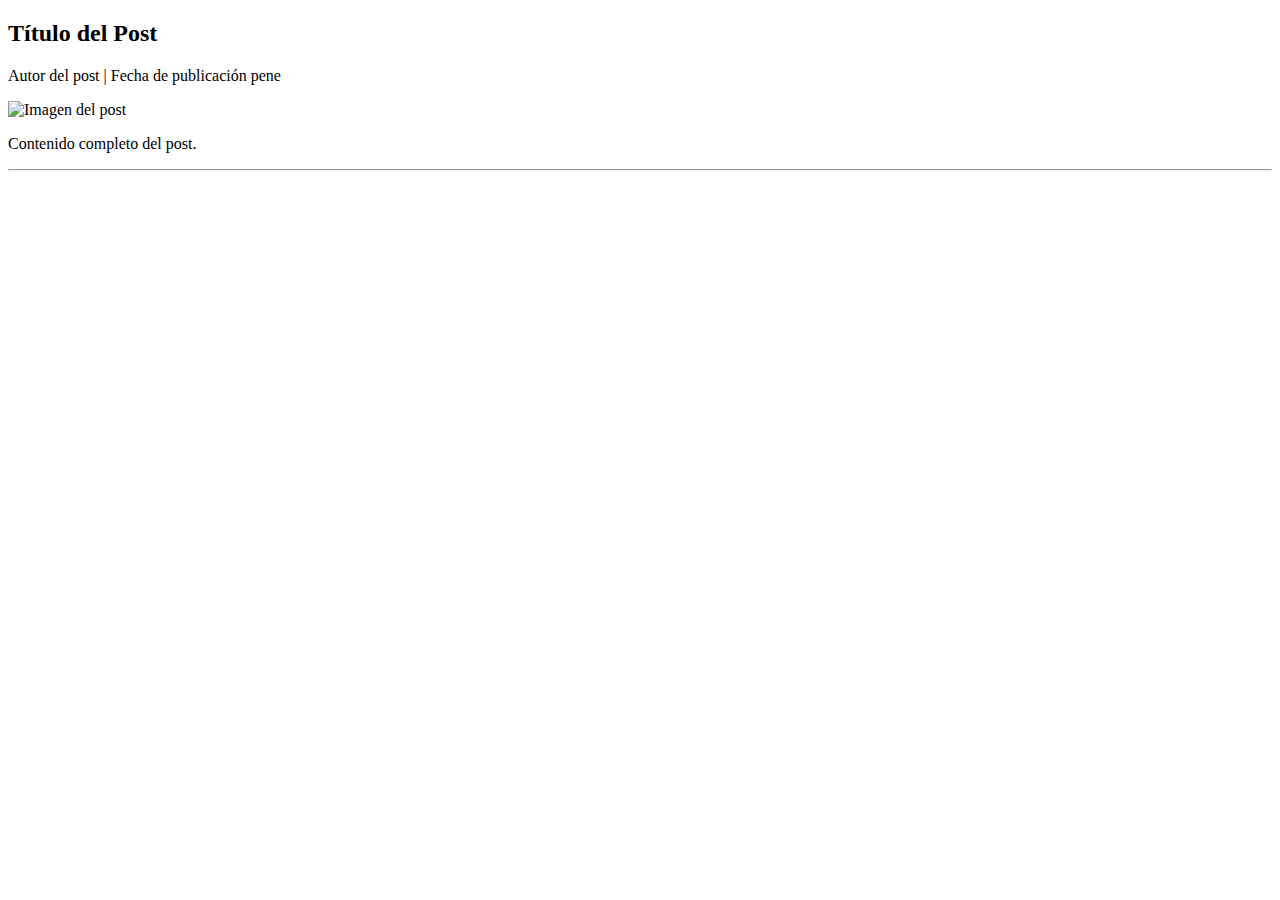
==== post.html @ d3a302c6 "Fallas y fallas" ====
<!DOCTYPE html>
<html lang="es">
<head>
    <meta charset="UTF-8">
    <meta name="viewport" content="width=device-width, initial-scale=1.0">
    <title>Título del Post - ecoLife</title>
    <!-- Enlace al archivo CSS de Bootstrap -->
    <link href="css/bootstrap.min.css" rel="stylesheet">
    <!-- Enlace al archivo CSS personalizado -->
    <link href="css/style.css" rel="stylesheet">
</head>
<body>
<!-- Navbar (reutiliza el mismo navbar del index.html) -->
<nav class="navbar navbar-expand-lg navbar-light bg-light">
    <!-- Contenido del navbar -->
</nav>

<!-- Contenido del post -->
<div class="container mt-4">
    <div class="row">
        <div class="col-md-8">
            <h2>Título del Post</h2>
            <p>Autor del post | Fecha de publicación pene</p>
            <img src="img/post-image.jpg" class="img-fluid" alt="Imagen del post">
            <p>Contenido completo del post.</p>
            <hr>
            <!-- Agrega sección de comentarios si es necesario -->
        </div>
    </div>
</div>

<!-- Scripts al final del body para mejorar rendimiento -->
<script src="js/bootstrap.min.js"></script>
<script src="js/script.js"></script>
</body>
</html>
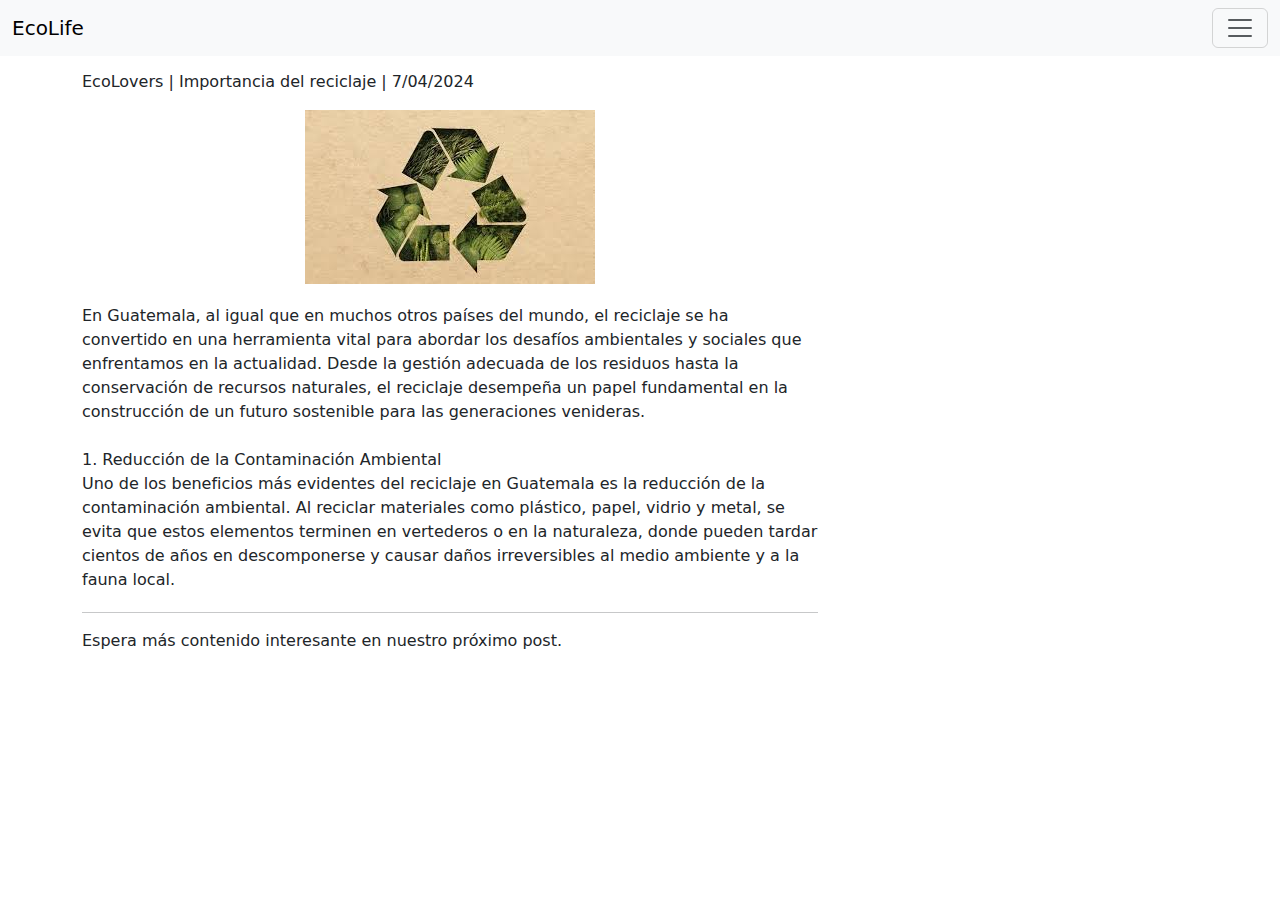
==== commit fea5ba8c: "MUCHOS AVANCES XD" ====
--- a/post.html
+++ b/post.html
@@ -3,16 +3,46 @@
 <head>
     <meta charset="UTF-8">
     <meta name="viewport" content="width=device-width, initial-scale=1.0">
-    <title>Título del Post - ecoLife</title>
-    <!-- Enlace al archivo CSS de Bootstrap -->
-    <link href="css/bootstrap.min.css" rel="stylesheet">
+    <title>Título del Post - EcoLife</title>
+    <!-- BootStrap CSS -->
+    <link href="https://cdn.jsdelivr.net/npm/bootstrap@5.3.3/dist/css/bootstrap.min.css" rel="stylesheet"
+          integrity="sha384-QWTKZyjpPEjISv5WaRU9OFeRpok6YctnYmDr5pNlyT2bRjXh0JMhjY6hW+ALEwIH" crossorigin="anonymous">
+    <!-- BootStrap CSS END -->
     <!-- Enlace al archivo CSS personalizado -->
-    <link href="css/style.css" rel="stylesheet">
+    <link href="css/Post1.css" rel="stylesheet">
 </head>
+
+
 <body>
 <!-- Navbar (reutiliza el mismo navbar del index.html) -->
-<nav class="navbar navbar-expand-lg navbar-light bg-light">
-    <!-- Contenido del navbar -->
+<nav class="navbar navbar-expand-navbar bg-body-tertiary fixed-top">
+    <div class="container-fluid">
+        <a class="navbar-brand" href="index.html">EcoLife</a>  <!-- Cambia el href a index.html para regresar al inicio -->
+        <button class="navbar-toggler" type="button" data-bs-toggle="collapse" data-bs-target="#navbarNav" aria-controls="navbarNav" aria-expanded="false" aria-label="Toggle navigation">
+            <span class="navbar-toggler-icon"></span>
+        </button>
+        <div class="collapse navbar-collapse" id="navbarNav">
+            <ul class="navbar-nav">
+                <li class="nav-item">
+                    <a class="nav-link active" aria-current="page" href="#">Home</a>
+                </li>
+                <li class="nav-item">
+                    <a class="nav-link" href="#">Link</a>
+                </li>
+                <li class="nav-item dropdown">
+                    <a class="nav-link dropdown-toggle" href="#" id="navbarDropdown" role="button" data-bs-toggle="dropdown" aria-expanded="false">
+                        Dropdown
+                    </a>
+                    <ul class="dropdown-menu" aria-labelledby="navbarDropdown">
+                        <li><a class="dropdown-item" href="#">Action</a></li>
+                        <li><a class="dropdown-item" href="#">Another action</a></li>
+                        <li><hr class="dropdown-divider"></li>
+                        <li><a class="dropdown-item" href="#">Something else here</a></li>
+                    </ul>
+                </li>
+            </ul>
+        </div>
+    </div>
 </nav>
 
 <!-- Contenido del post -->
@@ -20,17 +50,30 @@
     <div class="row">
         <div class="col-md-8">
             <h2>Título del Post</h2>
-            <p>Autor del post | Fecha de publicación pene</p>
-            <img src="img/post-image.jpg" class="img-fluid" alt="Imagen del post">
-            <p>Contenido completo del post.</p>
+            <p>EcoLovers | Importancia del reciclaje | 7/04/2024</p>
+            <img src="img/post1-image.jpeg" class="img-fluid post1-image" alt="Imagen del post">
+            <p class="post-content">En Guatemala, al igual que en muchos otros países del mundo, el reciclaje se ha convertido en una herramienta vital para abordar los desafíos ambientales y sociales
+                que enfrentamos en la actualidad. Desde la gestión adecuada de los residuos hasta la conservación de recursos naturales, el reciclaje desempeña un papel fundamental en la
+                construcción de un futuro sostenible para las generaciones venideras.<br><br>
+
+                1. Reducción de la Contaminación Ambiental<br>
+                Uno de los beneficios más evidentes del reciclaje en Guatemala es la reducción de la contaminación ambiental. Al reciclar materiales como plástico, papel, vidrio y metal,
+                se evita que estos elementos terminen en vertederos o en la naturaleza, donde pueden tardar cientos de años en descomponerse y causar daños irreversibles al
+                medio ambiente y a la fauna local.
+
+            </p>
             <hr>
+            Espera más contenido interesante en nuestro próximo post.
             <!-- Agrega sección de comentarios si es necesario -->
         </div>
     </div>
 </div>
 
-<!-- Scripts al final del body para mejorar rendimiento -->
-<script src="js/bootstrap.min.js"></script>
-<script src="js/script.js"></script>
+
+<!Bootstrap Js>
+<script src="https://cdn.jsdelivr.net/npm/bootstrap@5.3.3/dist/js/bootstrap.bundle.min.js"
+        integrity="sha384-YvpcrYf0tY3lHB60NNkmXc5s9fDVZLESaAA55NDzOxhy9GkcIdslK1eN7N6jIeHz" crossorigin="anonymous"></script>
+<!End Bootstrap Js>
+
 </body>
 </html>
--- a/css/Post1.css
+++ b/css/Post1.css
@@ -0,0 +1,12 @@
+/* Estilos para centrar la imagen */
+.post1-image {
+    display: block;
+    margin-left: auto;
+    margin-right: auto;
+}
+
+/* Estilos para el contenido del post */
+.post-content {
+    margin-top: 20px; /* Ajusta el margen superior según tus necesidades */
+    margin-bottom: 20px; /* Ajusta el margen inferior según tus necesidades */
+}
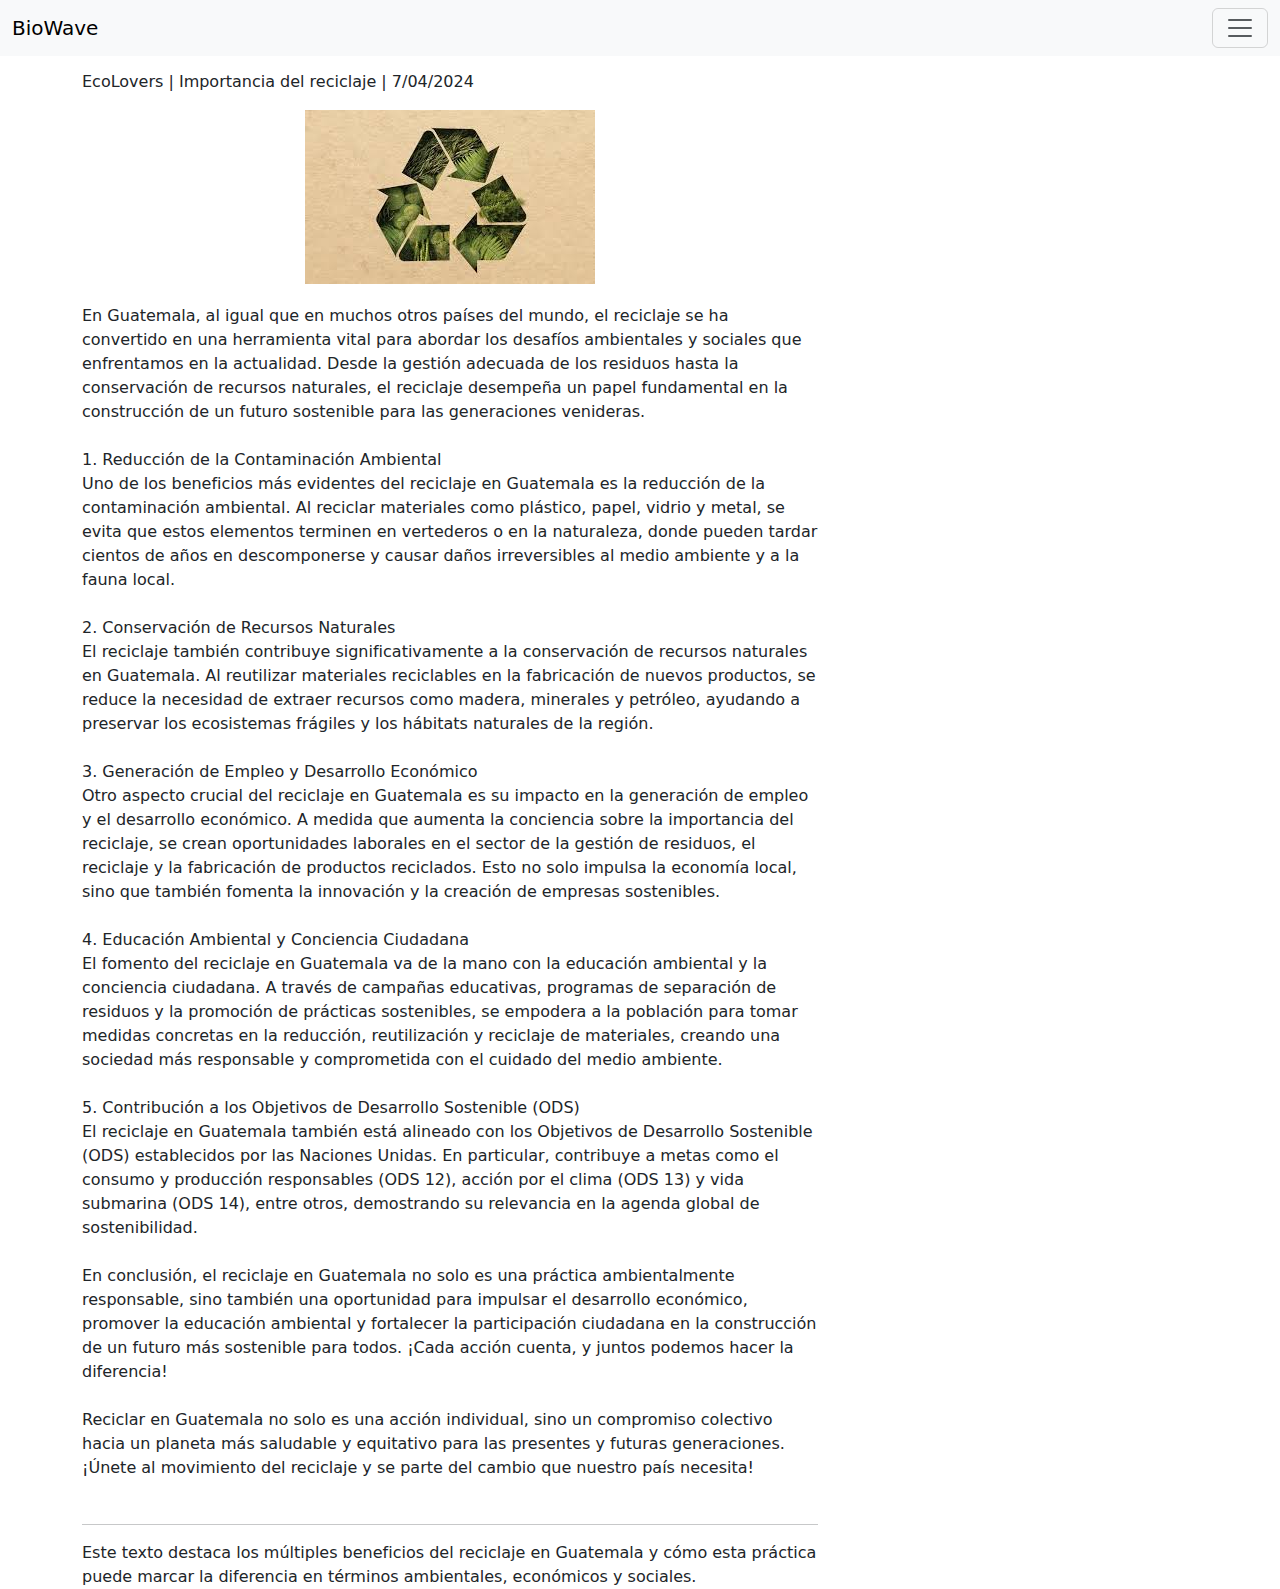
==== commit 561ed1bd: "Mapa" ====
--- a/post.html
+++ b/post.html
@@ -3,7 +3,7 @@
 <head>
     <meta charset="UTF-8">
     <meta name="viewport" content="width=device-width, initial-scale=1.0">
-    <title>Título del Post - EcoLife</title>
+    <title>Título del Post - BioWave</title>
     <!-- BootStrap CSS -->
     <link href="https://cdn.jsdelivr.net/npm/bootstrap@5.3.3/dist/css/bootstrap.min.css" rel="stylesheet"
           integrity="sha384-QWTKZyjpPEjISv5WaRU9OFeRpok6YctnYmDr5pNlyT2bRjXh0JMhjY6hW+ALEwIH" crossorigin="anonymous">
@@ -12,33 +12,24 @@
     <link href="css/Post1.css" rel="stylesheet">
 </head>
 
-
 <body>
 <!-- Navbar (reutiliza el mismo navbar del index.html) -->
 <nav class="navbar navbar-expand-navbar bg-body-tertiary fixed-top">
     <div class="container-fluid">
-        <a class="navbar-brand" href="index.html">EcoLife</a>  <!-- Cambia el href a index.html para regresar al inicio -->
+        <a class="navbar-brand" href="index.html">BioWave</a>  <!-- Cambia el href a index.html para regresar al inicio -->
         <button class="navbar-toggler" type="button" data-bs-toggle="collapse" data-bs-target="#navbarNav" aria-controls="navbarNav" aria-expanded="false" aria-label="Toggle navigation">
             <span class="navbar-toggler-icon"></span>
         </button>
         <div class="collapse navbar-collapse" id="navbarNav">
             <ul class="navbar-nav">
                 <li class="nav-item">
-                    <a class="nav-link active" aria-current="page" href="#">Home</a>
+                    <a class="nav-link active" aria-current="page" href="index.html">Inicio</a>
                 </li>
                 <li class="nav-item">
-                    <a class="nav-link" href="#">Link</a>
+                    <a class="nav-link" href="index.html#posts-section">Publicaciones</a>
                 </li>
-                <li class="nav-item dropdown">
-                    <a class="nav-link dropdown-toggle" href="#" id="navbarDropdown" role="button" data-bs-toggle="dropdown" aria-expanded="false">
-                        Dropdown
-                    </a>
-                    <ul class="dropdown-menu" aria-labelledby="navbarDropdown">
-                        <li><a class="dropdown-item" href="#">Action</a></li>
-                        <li><a class="dropdown-item" href="#">Another action</a></li>
-                        <li><hr class="dropdown-divider"></li>
-                        <li><a class="dropdown-item" href="#">Something else here</a></li>
-                    </ul>
+                <li class="nav-item">
+                    <a class="nav-link" href="index.html#mapaSugerencias">Mapa y Sugerencias</a>
                 </li>
             </ul>
         </div>
@@ -59,11 +50,35 @@
                 1. Reducción de la Contaminación Ambiental<br>
                 Uno de los beneficios más evidentes del reciclaje en Guatemala es la reducción de la contaminación ambiental. Al reciclar materiales como plástico, papel, vidrio y metal,
                 se evita que estos elementos terminen en vertederos o en la naturaleza, donde pueden tardar cientos de años en descomponerse y causar daños irreversibles al
-                medio ambiente y a la fauna local.
+                medio ambiente y a la fauna local.<br><br>
+
+                2. Conservación de Recursos Naturales<br>
+                El reciclaje también contribuye significativamente a la conservación de recursos naturales en Guatemala. Al reutilizar materiales reciclables en la fabricación de nuevos productos,
+                se reduce la necesidad de extraer recursos como madera, minerales y petróleo, ayudando a preservar los ecosistemas frágiles y los hábitats naturales de la región.<br><br>
+
+                3. Generación de Empleo y Desarrollo Económico<br>
+                Otro aspecto crucial del reciclaje en Guatemala es su impacto en la generación de empleo y el desarrollo económico.
+                A medida que aumenta la conciencia sobre la importancia del reciclaje, se crean oportunidades laborales en el sector de la gestión de residuos,
+                el reciclaje y la fabricación de productos reciclados. Esto no solo impulsa la economía local, sino que también fomenta la innovación y la creación de empresas sostenibles.<br><br>
+
+                4. Educación Ambiental y Conciencia Ciudadana<br>
+                El fomento del reciclaje en Guatemala va de la mano con la educación ambiental y la conciencia ciudadana.
+                A través de campañas educativas, programas de separación de residuos y la promoción de prácticas sostenibles, se empodera a la población para tomar medidas concretas en la reducción,
+                reutilización y reciclaje de materiales, creando una sociedad más responsable y comprometida con el cuidado del medio ambiente.<br><br>
+
+                5. Contribución a los Objetivos de Desarrollo Sostenible (ODS)<br>
+                El reciclaje en Guatemala también está alineado con los Objetivos de Desarrollo Sostenible (ODS) establecidos por las Naciones Unidas. En particular, contribuye a metas como el consumo y
+                producción responsables (ODS 12), acción por el clima (ODS 13) y vida submarina (ODS 14), entre otros, demostrando su relevancia en la agenda global de sostenibilidad.<br><br>
+
+                En conclusión, el reciclaje en Guatemala no solo es una práctica ambientalmente responsable, sino también una oportunidad para impulsar el desarrollo económico, promover la educación
+                ambiental y fortalecer la participación ciudadana en la construcción de un futuro más sostenible para todos. ¡Cada acción cuenta, y juntos podemos hacer la diferencia!<br><br>
+
+                Reciclar en Guatemala no solo es una acción individual, sino un compromiso colectivo hacia un planeta más saludable y equitativo para las presentes y futuras generaciones.
+                ¡Únete al movimiento del reciclaje y se parte del cambio que nuestro país necesita!<br><br>
 
             </p>
             <hr>
-            Espera más contenido interesante en nuestro próximo post.
+            Este texto destaca los múltiples beneficios del reciclaje en Guatemala y cómo esta práctica puede marcar la diferencia en términos ambientales, económicos y sociales.
             <!-- Agrega sección de comentarios si es necesario -->
         </div>
     </div>
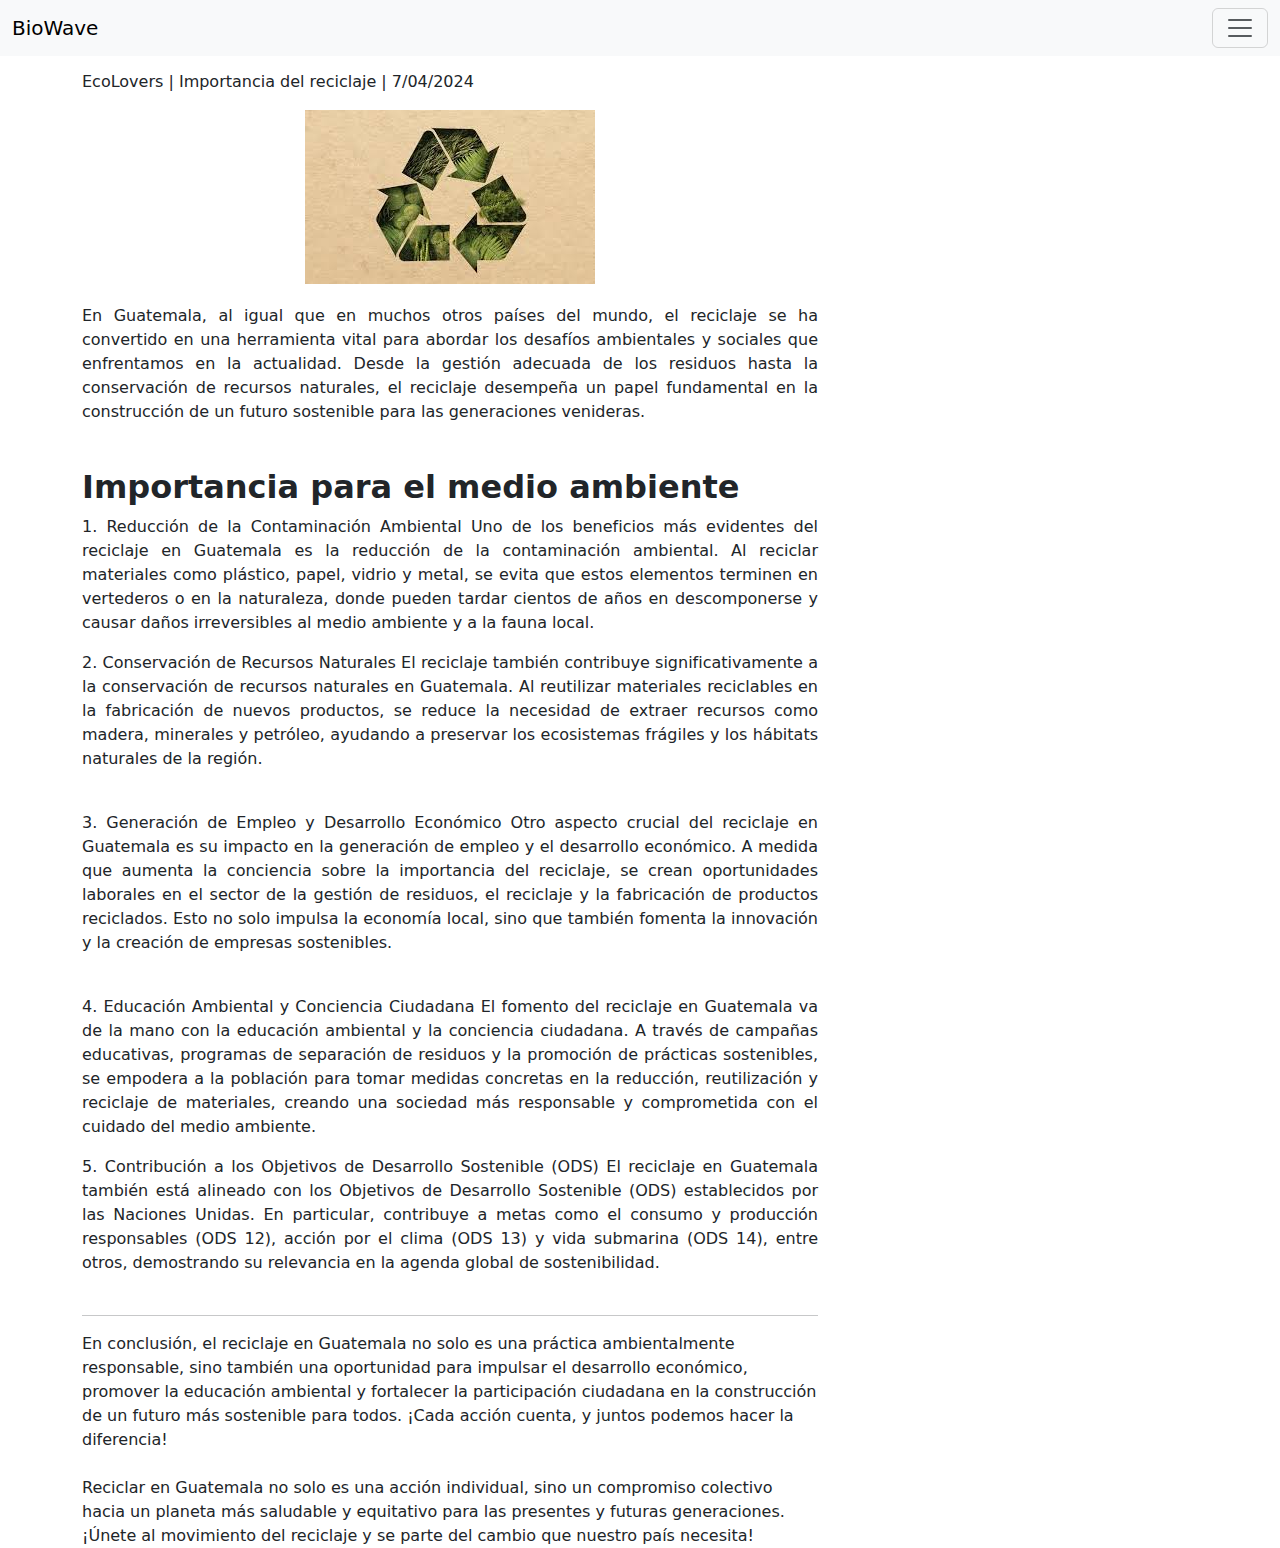
==== commit 6b3a18f5: "Post terminados siuu" ====
--- a/post.html
+++ b/post.html
@@ -3,7 +3,7 @@
 <head>
     <meta charset="UTF-8">
     <meta name="viewport" content="width=device-width, initial-scale=1.0">
-    <title>Título del Post - BioWave</title>
+    <title>Importancia del reciclaje - BioWave</title>
     <!-- BootStrap CSS -->
     <link href="https://cdn.jsdelivr.net/npm/bootstrap@5.3.3/dist/css/bootstrap.min.css" rel="stylesheet"
           integrity="sha384-QWTKZyjpPEjISv5WaRU9OFeRpok6YctnYmDr5pNlyT2bRjXh0JMhjY6hW+ALEwIH" crossorigin="anonymous">
@@ -46,40 +46,43 @@
             <p class="post-content">En Guatemala, al igual que en muchos otros países del mundo, el reciclaje se ha convertido en una herramienta vital para abordar los desafíos ambientales y sociales
                 que enfrentamos en la actualidad. Desde la gestión adecuada de los residuos hasta la conservación de recursos naturales, el reciclaje desempeña un papel fundamental en la
                 construcción de un futuro sostenible para las generaciones venideras.<br><br>
-
-                1. Reducción de la Contaminación Ambiental<br>
+            </p>
+            <h2><strong>Importancia para el medio ambiente</strong></h2>
+<p>
+            1. Reducción de la Contaminación Ambiental
                 Uno de los beneficios más evidentes del reciclaje en Guatemala es la reducción de la contaminación ambiental. Al reciclar materiales como plástico, papel, vidrio y metal,
                 se evita que estos elementos terminen en vertederos o en la naturaleza, donde pueden tardar cientos de años en descomponerse y causar daños irreversibles al
-                medio ambiente y a la fauna local.<br><br>
+    medio ambiente y a la fauna local.</p>
+            <p>
 
-                2. Conservación de Recursos Naturales<br>
+            2. Conservación de Recursos Naturales
                 El reciclaje también contribuye significativamente a la conservación de recursos naturales en Guatemala. Al reutilizar materiales reciclables en la fabricación de nuevos productos,
                 se reduce la necesidad de extraer recursos como madera, minerales y petróleo, ayudando a preservar los ecosistemas frágiles y los hábitats naturales de la región.<br><br>
-
-                3. Generación de Empleo y Desarrollo Económico<br>
+            </p><p>
+                3. Generación de Empleo y Desarrollo Económico
                 Otro aspecto crucial del reciclaje en Guatemala es su impacto en la generación de empleo y el desarrollo económico.
                 A medida que aumenta la conciencia sobre la importancia del reciclaje, se crean oportunidades laborales en el sector de la gestión de residuos,
                 el reciclaje y la fabricación de productos reciclados. Esto no solo impulsa la economía local, sino que también fomenta la innovación y la creación de empresas sostenibles.<br><br>
-
-                4. Educación Ambiental y Conciencia Ciudadana<br>
+        </p><p>
+                4. Educación Ambiental y Conciencia Ciudadana
                 El fomento del reciclaje en Guatemala va de la mano con la educación ambiental y la conciencia ciudadana.
                 A través de campañas educativas, programas de separación de residuos y la promoción de prácticas sostenibles, se empodera a la población para tomar medidas concretas en la reducción,
-                reutilización y reciclaje de materiales, creando una sociedad más responsable y comprometida con el cuidado del medio ambiente.<br><br>
-
-                5. Contribución a los Objetivos de Desarrollo Sostenible (ODS)<br>
+                reutilización y reciclaje de materiales, creando una sociedad más responsable y comprometida con el cuidado del medio ambiente.
+        </p><p>
+                5. Contribución a los Objetivos de Desarrollo Sostenible (ODS)
                 El reciclaje en Guatemala también está alineado con los Objetivos de Desarrollo Sostenible (ODS) establecidos por las Naciones Unidas. En particular, contribuye a metas como el consumo y
                 producción responsables (ODS 12), acción por el clima (ODS 13) y vida submarina (ODS 14), entre otros, demostrando su relevancia en la agenda global de sostenibilidad.<br><br>
 
-                En conclusión, el reciclaje en Guatemala no solo es una práctica ambientalmente responsable, sino también una oportunidad para impulsar el desarrollo económico, promover la educación
-                ambiental y fortalecer la participación ciudadana en la construcción de un futuro más sostenible para todos. ¡Cada acción cuenta, y juntos podemos hacer la diferencia!<br><br>
 
-                Reciclar en Guatemala no solo es una acción individual, sino un compromiso colectivo hacia un planeta más saludable y equitativo para las presentes y futuras generaciones.
-                ¡Únete al movimiento del reciclaje y se parte del cambio que nuestro país necesita!<br><br>
 
             </p>
             <hr>
-            Este texto destaca los múltiples beneficios del reciclaje en Guatemala y cómo esta práctica puede marcar la diferencia en términos ambientales, económicos y sociales.
-            <!-- Agrega sección de comentarios si es necesario -->
+            En conclusión, el reciclaje en Guatemala no solo es una práctica ambientalmente responsable, sino también una oportunidad para impulsar el desarrollo económico, promover la educación
+            ambiental y fortalecer la participación ciudadana en la construcción de un futuro más sostenible para todos. ¡Cada acción cuenta, y juntos podemos hacer la diferencia!<br><br>
+
+            Reciclar en Guatemala no solo es una acción individual, sino un compromiso colectivo hacia un planeta más saludable y equitativo para las presentes y futuras generaciones.
+            ¡Únete al movimiento del reciclaje y se parte del cambio que nuestro país necesita!
+             <!-- Agrega sección de comentarios si es necesario -->
         </div>
     </div>
 </div>
--- a/css/Post1.css
+++ b/css/Post1.css
@@ -10,3 +10,9 @@
     margin-top: 20px; /* Ajusta el margen superior según tus necesidades */
     margin-bottom: 20px; /* Ajusta el margen inferior según tus necesidades */
 }
+h2 {
+    font-weight: bold;
+}
+p {
+    text-align: justify;
+}